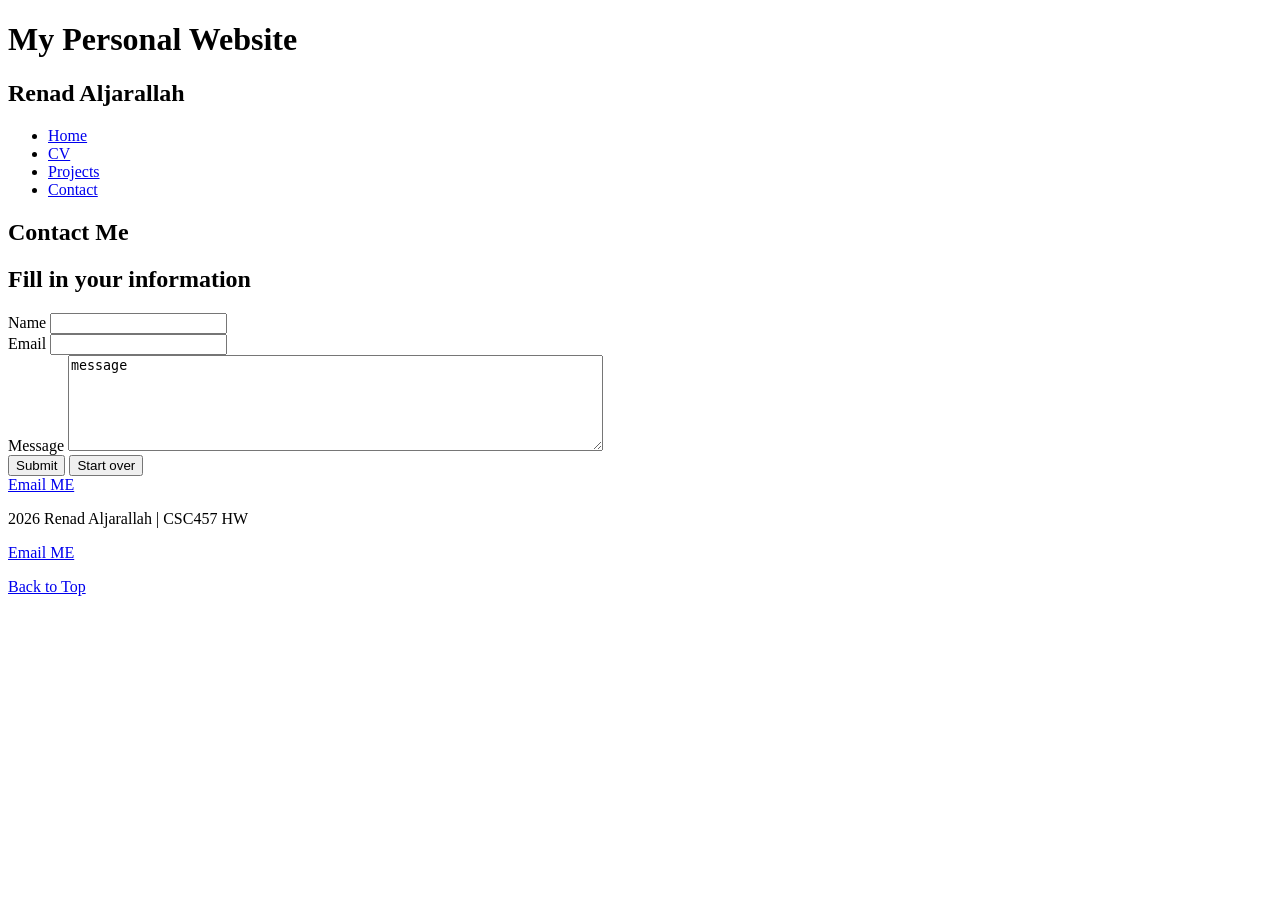
==== contact.html @ 25dd0dff "Add files via upload" ====
<!DOCTYPE html>
<html lang="en">
<head>
    <meta charset="UTF-8">
    <title>contact</title>
</head>

<body id="top">
<header role="banner">
    <h1>My Personal Website</h1>
    <h2>Renad Aljarallah</h2>
</header>

<nav role="navigation">
    <ul>
        <li><a href="index.html">Home</a></li>
        <li><a href="cv.html">CV</a></li>
        <li><a href="projects.html">Projects</a></li>
        <li><a href="contact.html">Contact</a></li>
    </ul>
</nav>

<main role="main">
    <h2>Contact Me</h2>
    <h2>Fill in your information</h2>
    <form action="#" method="POST">
        <label>Name <input type="text" name="Name" maxlength="24"></label>
        <br>
        <label>Email <input type="email" name="Email"></label>
        <br>
        <label>Message <textarea name="entry" rows="6" cols="64">message</textarea></label>
        <br>
        <input type="submit">
        <input type="reset" value="Start over">
        <br>
        <a href="mailto:renad1750@gmail.com">Email ME</a>
    </form>
</main>

<footer role="contentinfo">
    <p>2026 Renad Aljarallah | CSC457 HW</p>

    <p>
        <a href="mailto:renad1750@gmail.com">Email ME</a>
    </p>

    <p>
        <a href="#top">Back to Top</a>
    </p>
</footer>

</body>
</html>
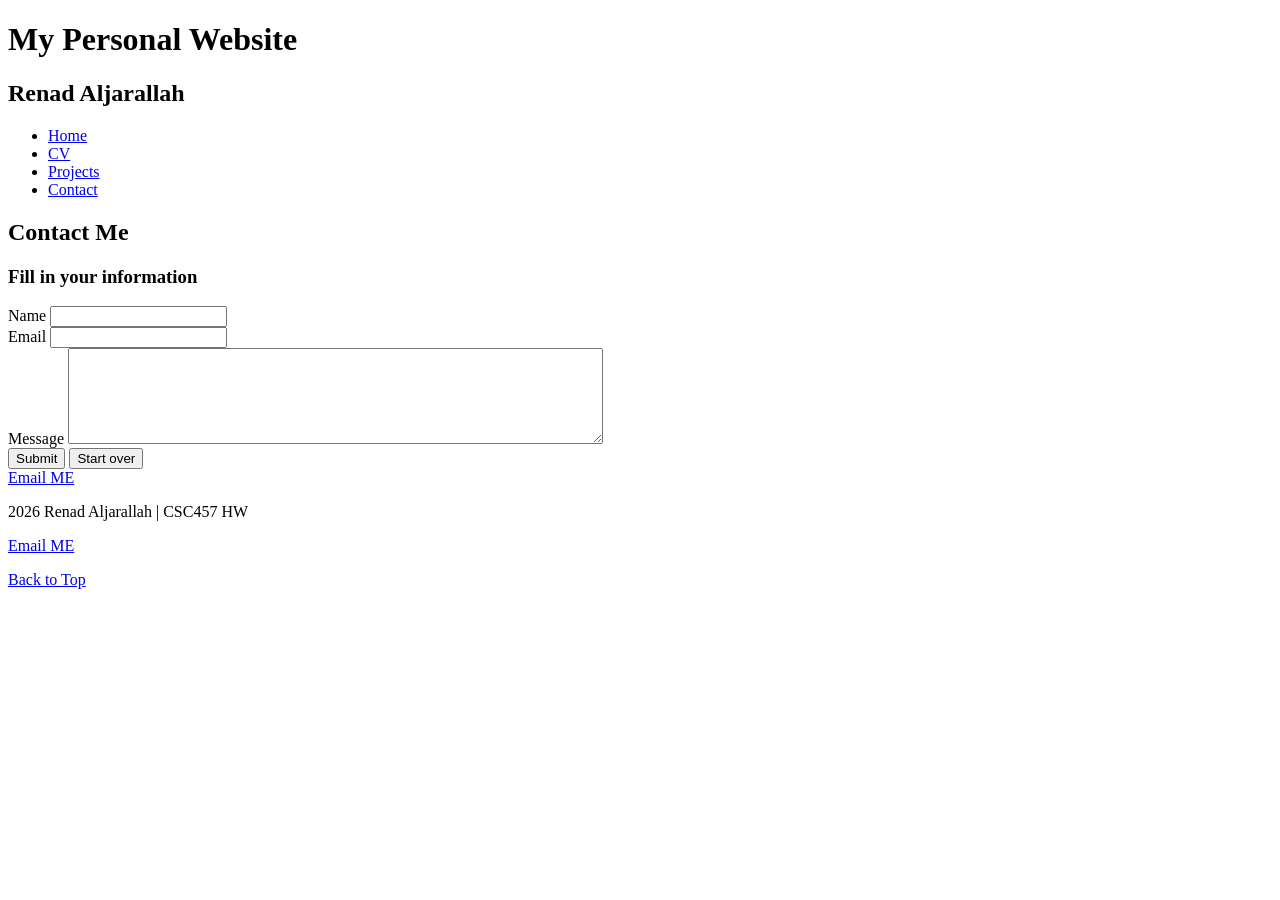
==== commit 1122b9a3: "Change heading level and clear textarea default message Updated heading from h2 to h3 and cleared de" ====
--- a/contact.html
+++ b/contact.html
@@ -22,13 +22,13 @@
 
 <main role="main">
     <h2>Contact Me</h2>
-    <h2>Fill in your information</h2>
+    <h3>Fill in your information</h3>
     <form action="#" method="POST">
         <label>Name <input type="text" name="Name" maxlength="24"></label>
         <br>
         <label>Email <input type="email" name="Email"></label>
         <br>
-        <label>Message <textarea name="entry" rows="6" cols="64">message</textarea></label>
+        <label>Message <textarea name="entry" rows="6" cols="64"></textarea></label>
         <br>
         <input type="submit">
         <input type="reset" value="Start over">
@@ -50,4 +50,4 @@
 </footer>
 
 </body>
-</html>+</html>
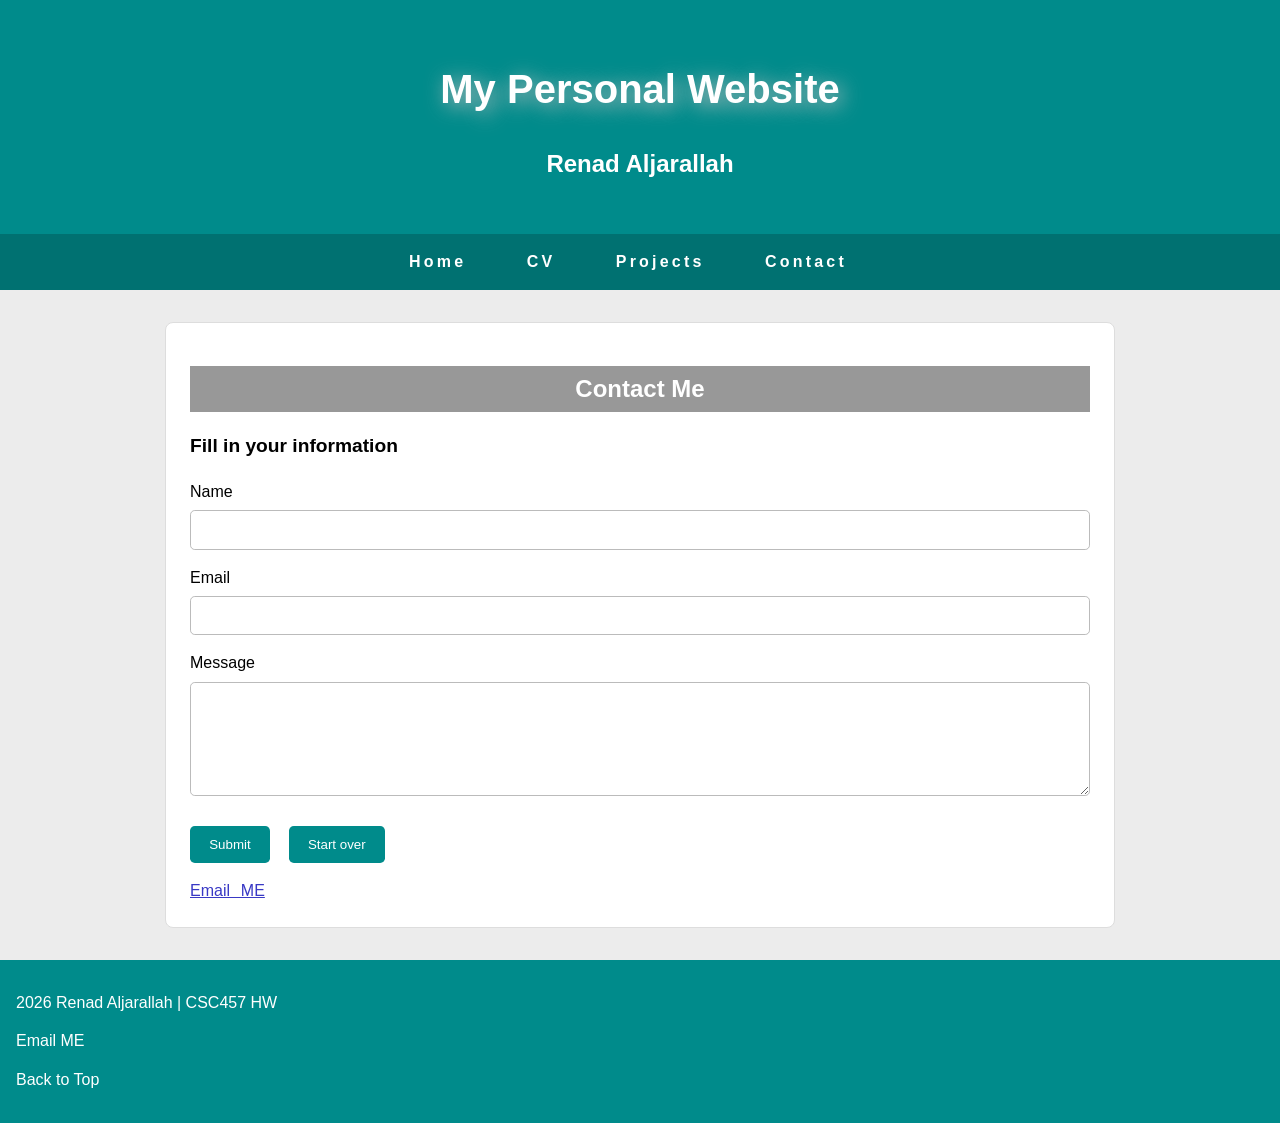
==== commit 8b767090: "Add form validation and update input attributes" ====
--- a/contact.html
+++ b/contact.html
@@ -3,6 +3,7 @@
 <head>
     <meta charset="UTF-8">
     <title>contact</title>
+    <link rel="stylesheet" href="styles.css">
 </head>
 
 <body id="top">
@@ -21,12 +22,12 @@
 </nav>
 
 <main role="main">
-    <h2>Contact Me</h2>
+    <h2 class="highlight">Contact Me</h2>
     <h3>Fill in your information</h3>
-    <form action="#" method="POST">
-        <label>Name <input type="text" name="Name" maxlength="24"></label>
+    <form onsubmit="return validateForm()" action="#" method="POST">
+        <label>Name <input type="text" id="name" name="Name" maxlength="24"></label>
         <br>
-        <label>Email <input type="email" name="Email"></label>
+        <label>Email <input type="email" id="email" name="Email"></label>
         <br>
         <label>Message <textarea name="entry" rows="6" cols="64"></textarea></label>
         <br>
@@ -49,5 +50,6 @@
     </p>
 </footer>
 
+<script src="scripts.js"></script>
 </body>
 </html>
--- a/styles.css
+++ b/styles.css
@@ -0,0 +1,177 @@
+body{
+    font-family: Arial, Helvetica, sans-serif;
+    background-color: #ececec;
+    color: black;
+    margin: 0;
+    padding: 0;
+    line-height: 1.5;
+}
+
+header{
+    background-color: darkcyan;
+    color: white;
+    padding: 2rem;
+    text-align: center;
+}
+
+nav{
+    background-color: #007171;
+    padding: 1rem;
+}
+
+nav ul{
+    list-style-type: none;
+    margin: 0;
+    padding: 0;
+    text-align: center;
+}
+
+nav li{
+    display: inline-block;
+    margin: 0 1rem;
+}
+
+a{
+    color: #3939c5;
+}
+
+nav a{
+    color: white;
+    text-decoration: none;
+    font-weight: bold;
+    margin-right: 1.5em;
+    letter-spacing: 0.2em;
+    word-spacing: 2em;
+}
+
+a:hover{
+    color: #fffb00;
+}
+
+main{
+    width: 80%;
+    max-width: 900px;
+    margin: 2rem auto;
+    padding: 1.5em;
+    background-color: white;
+    border: 1px solid #ddd;
+    border-radius: 0.5rem;
+}
+
+h1{
+    font-size: 2.5rem;
+    text-align: center;
+    text-shadow: .1em .1em .5em silver;
+    text-transform: capitalize;
+}
+
+h2{
+    font-size: 1.5rem;
+    font-weight: bold;
+}
+
+h3{
+    font-size: 1.2rem;
+}
+
+p {
+    line-height: 1.4em;
+    font-size: 1rem;
+    text-align: justify;
+}
+
+ul{
+    list-style-type: disc;
+    list-style-position: inside;
+}
+
+ol{
+    list-style-type: upper-roman;
+    list-style-position: inside;
+}
+
+dl{
+    background-color: #f3f3f3;
+    padding: 1rem;
+    letter-spacing: 0.2em;
+    word-spacing: 0.1em;
+    border-left: 4px solid darkcyan;
+}
+
+.highlight{
+    background-color: #989898;
+    color: white;
+    text-align: center;
+    padding: 0.3rem;
+    font-weight: bold;
+}
+
+#intro{
+    border: 2px solid darkcyan;
+    padding: 1rem;
+    background-color: #eefaf8;
+}
+
+section, article{
+    margin: 1.5em 0;
+    padding: 1.5em;
+    border: 1px solid gray;
+}
+
+footer{
+    background-color: darkcyan;
+    text-align: center;
+    color: white;
+    padding: 1rem;
+    margin-top: 1rem;
+}
+
+footer a{
+    color: white;
+    text-decoration: none;
+}
+
+footer a:hover{
+    color: #fffb00;
+}
+
+img{
+    max-width: 100%;
+    border: 2px solid gray;
+}
+
+figure{
+    text-align: center;
+}
+
+figcaption{
+    font-size: 0.95em;
+    font-style: italic;
+}
+
+form{
+    word-spacing: 0.4em;
+    margin-top: 1rem;
+}
+
+input, textarea{
+    width: 100%;
+    max-width: 100%;
+    padding: 0.7rem;
+    margin-top: 0.4rem;
+    margin-bottom: 1rem;
+    border: 1px solid #bbb;
+    border-radius: 0.3rem;
+    box-sizing: border-box;
+    font-family: inherit;
+}
+
+input[type="submit"], input[type="reset"]{
+    width: auto;
+    background-color: darkcyan;
+    color: white;
+    border: none;
+    padding: 0.7rem 1.2rem;
+    cursor: pointer;
+    margin-right: 0.5rem;
+}
